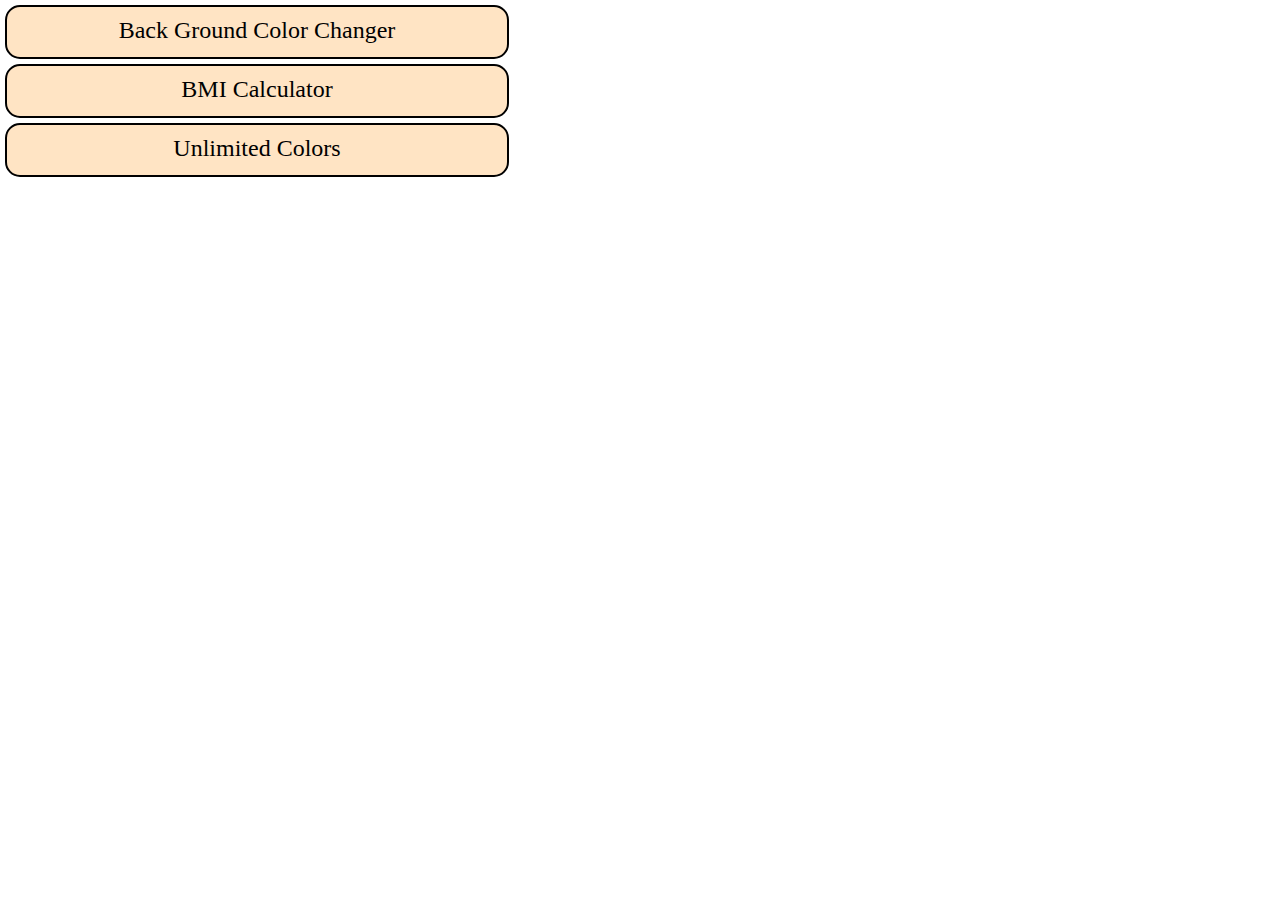
==== index.html @ 0ba02fca "Added links to subfolders" ====
<!DOCTYPE html>
<html lang="en">
<head>
    <meta charset="UTF-8">
    <meta name="viewport" content="width=device-width, initial-scale=1.0">
    <style>
        *{
            margin: 0;
            padding: 0;
        }
        .card{
            height: 50px;
            width: 500px;
            border: 2px solid black;
            border-radius: 15px;
            text-align: center;
            font-size: x-large;
            margin: 5px;
            background-color: bisque;
        }
        .card:active{
            scale: 101%;
        }
        .card:hover{
            cursor: pointer;
        }
        p{
            margin-top: 10px;
        }
        a{
            text-decoration: none;
            transition: color 0.3s ease;
            color: black;
        }
    </style>
    <title>Javascript Mini Projects</title>
</head>
<body>
    <div class="allProjects">
        <a href="./01-ColorChanger/index.html" target="_blank"><div class="card"><p>Back Ground Color Changer</p></div></a>
        <a href="./02-BMICalculator/index.html" target="_blank"><div class="card"><p>BMI Calculator</p></div></a>
        <a href="./unlimitedColors/index.html" target="_blank"><div class="card"><p>Unlimited Colors</p></div></a>
    </div>
</body>
</html>
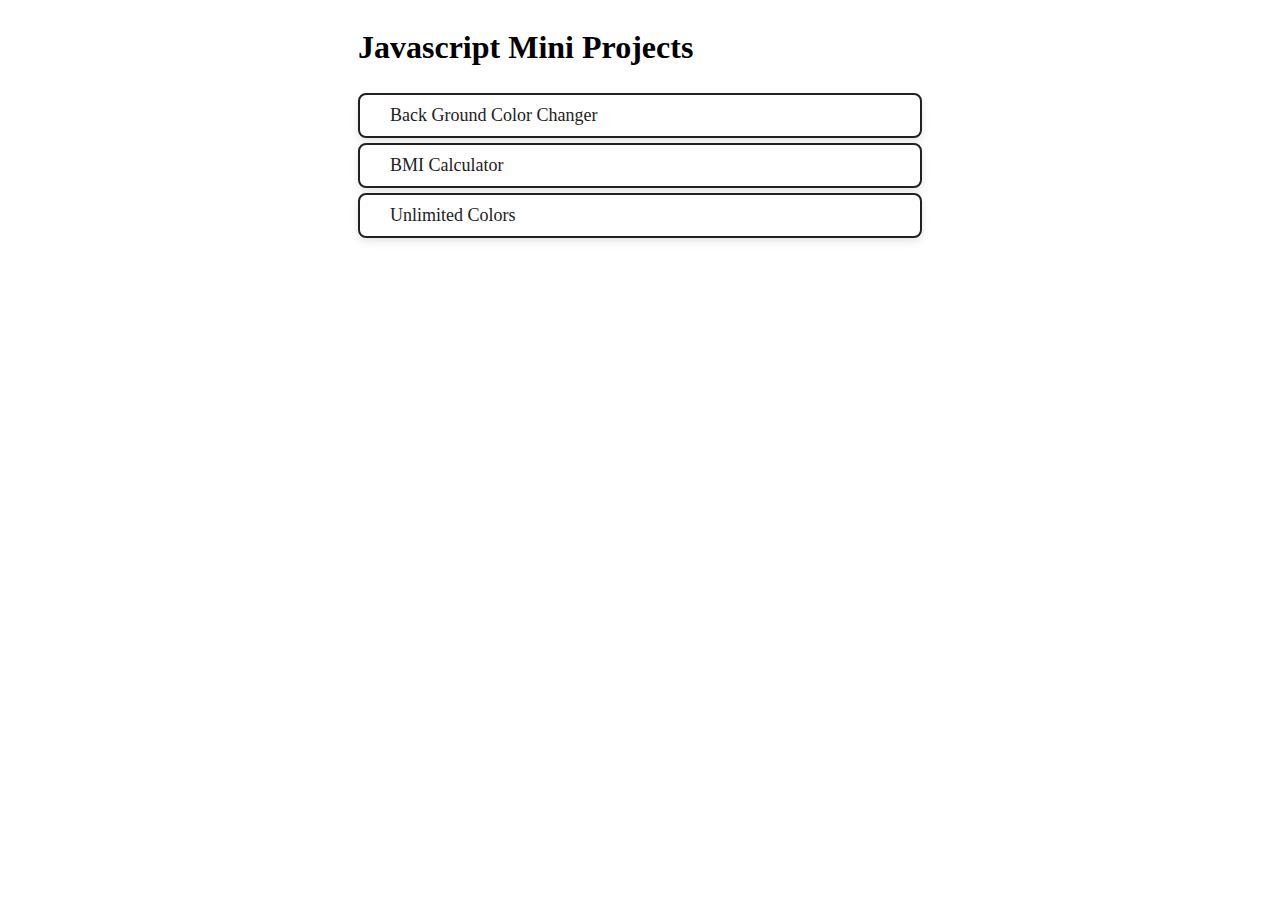
==== commit a1c283e5: "Added random password gererato" ====
--- a/index.html
+++ b/index.html
@@ -4,42 +4,44 @@
     <meta charset="UTF-8">
     <meta name="viewport" content="width=device-width, initial-scale=1.0">
     <style>
-        *{
-            margin: 0;
-            padding: 0;
+        .parent{
+            display: flex;
+            justify-content: center;
+            align-items: center;
         }
-        .card{
-            height: 50px;
+        .projects {
+            display: flex;
+            flex-direction: column;
+        }
+
+        a {
             width: 500px;
-            border: 2px solid black;
-            border-radius: 15px;
-            text-align: center;
-            font-size: x-large;
-            margin: 5px;
-            background-color: bisque;
+            background-color: #fff;
+            padding: 10px 30px;
+            border-radius: 8px;
+            color: #212121;
+            text-decoration: none;
+            border: 2px solid #212121;
+            margin-top: 5px;
+            font-size: large;
+            box-shadow: 0 4px 8px rgba(0, 0, 0, 0.1);
         }
-        .card:active{
-            scale: 101%;
-        }
-        .card:hover{
-            cursor: pointer;
-        }
-        p{
-            margin-top: 10px;
-        }
-        a{
-            text-decoration: none;
-            transition: color 0.3s ease;
-            color: black;
+        a:active{
+            transform: scale(1.01);
         }
     </style>
     <title>Javascript Mini Projects</title>
 </head>
+
 <body>
-    <div class="allProjects">
-        <a href="./01-ColorChanger/index.html" target="_blank"><div class="card"><p>Back Ground Color Changer</p></div></a>
-        <a href="./02-BMICalculator/index.html" target="_blank"><div class="card"><p>BMI Calculator</p></div></a>
-        <a href="./unlimitedColors/index.html" target="_blank"><div class="card"><p>Unlimited Colors</p></div></a>
+    <div class="parent">
+        <div class="projects">
+            <h1>Javascript Mini Projects</h1>
+            <a href="./01-ColorChanger/index.html" target="_blank">Back Ground Color Changer</a>
+            <a href="./02-BMICalculator/index.html" target="_blank">BMI Calculator</a>
+            <a href="./unlimitedColors/index.html" target="_blank">Unlimited Colors</a>
+        </div>
     </div>
 </body>
+
 </html>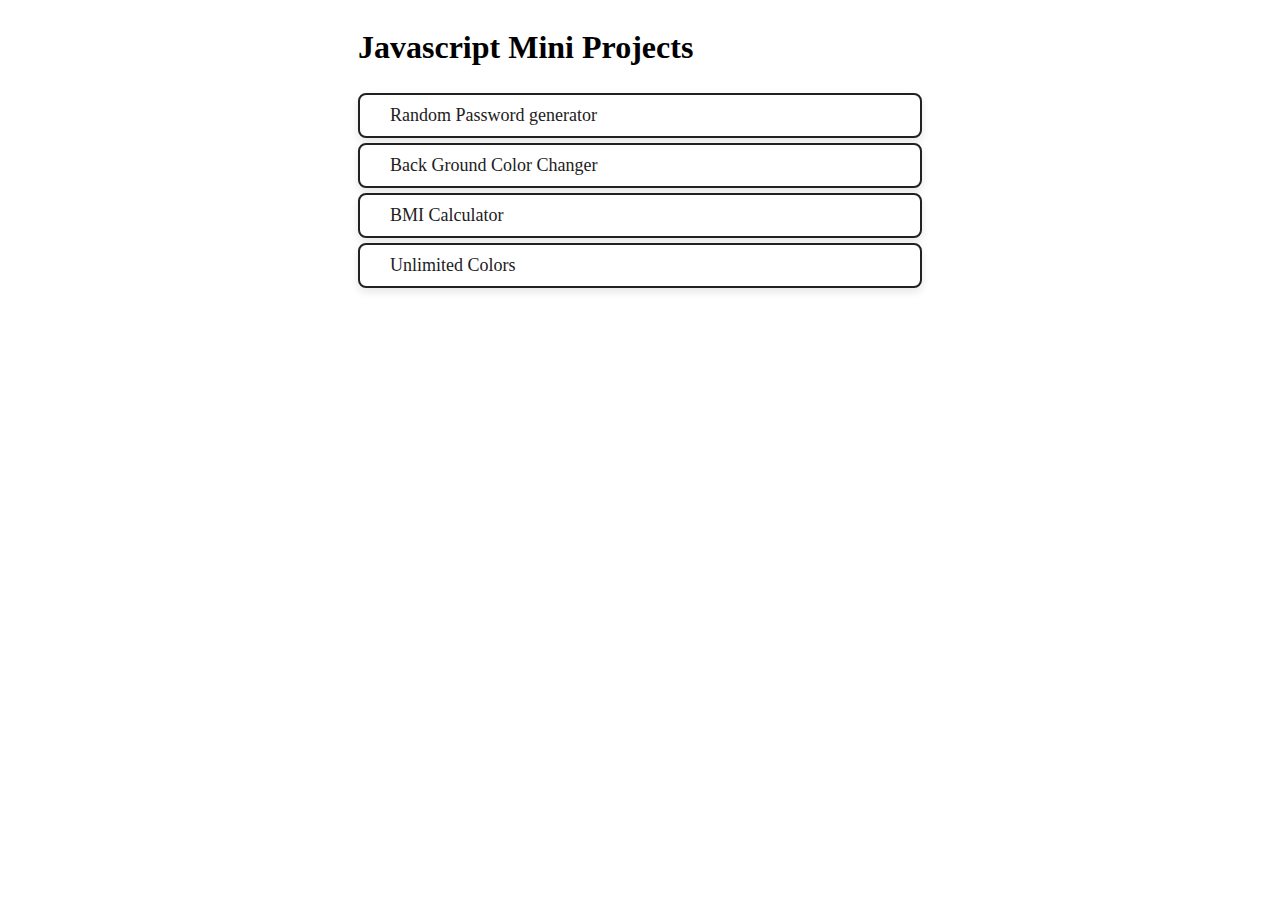
==== commit b34ffc59: "Added random password generator" ====
--- a/index.html
+++ b/index.html
@@ -37,6 +37,7 @@
     <div class="parent">
         <div class="projects">
             <h1>Javascript Mini Projects</h1>
+            <a href="./Random Password generator/index.html" target="_blank">Random Password generator</a>
             <a href="./01-ColorChanger/index.html" target="_blank">Back Ground Color Changer</a>
             <a href="./02-BMICalculator/index.html" target="_blank">BMI Calculator</a>
             <a href="./unlimitedColors/index.html" target="_blank">Unlimited Colors</a>
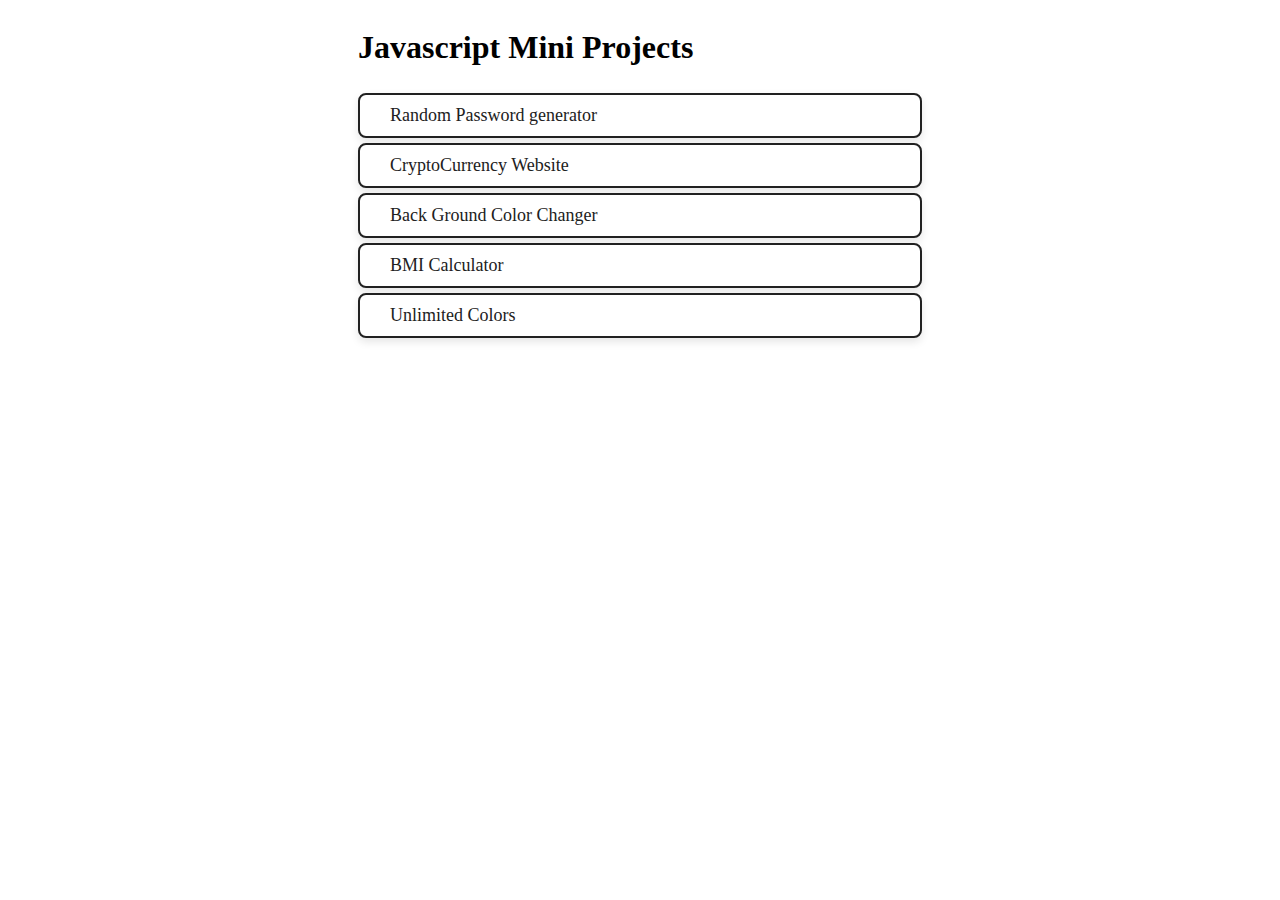
==== commit ba8799d5: "Added crypto currency website" ====
--- a/index.html
+++ b/index.html
@@ -38,6 +38,7 @@
         <div class="projects">
             <h1>Javascript Mini Projects</h1>
             <a href="./Random Password generator/index.html" target="_blank">Random Password generator</a>
+            <a href="./CryptoCurrency Website/index.html" target="_blank">CryptoCurrency Website</a>
             <a href="./01-ColorChanger/index.html" target="_blank">Back Ground Color Changer</a>
             <a href="./02-BMICalculator/index.html" target="_blank">BMI Calculator</a>
             <a href="./unlimitedColors/index.html" target="_blank">Unlimited Colors</a>
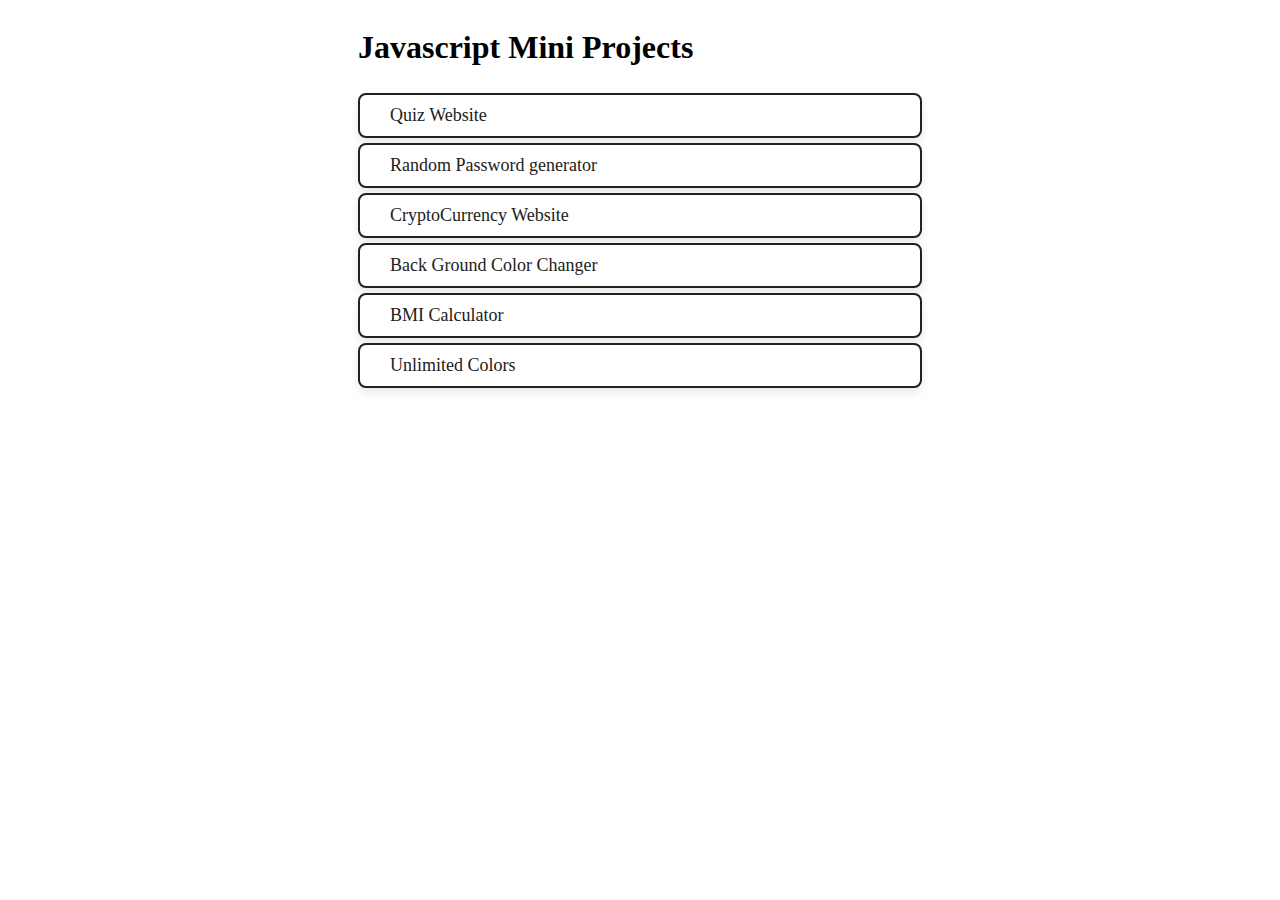
==== commit f030efc6: "Changes added" ====
--- a/index.html
+++ b/index.html
@@ -37,6 +37,7 @@
     <div class="parent">
         <div class="projects">
             <h1>Javascript Mini Projects</h1>
+            <a href="./Quiz-App/index.html" target="_blank">Quiz Website</a>
             <a href="./Random Password generator/index.html" target="_blank">Random Password generator</a>
             <a href="./CryptoCurrency Website/index.html" target="_blank">CryptoCurrency Website</a>
             <a href="./01-ColorChanger/index.html" target="_blank">Back Ground Color Changer</a>
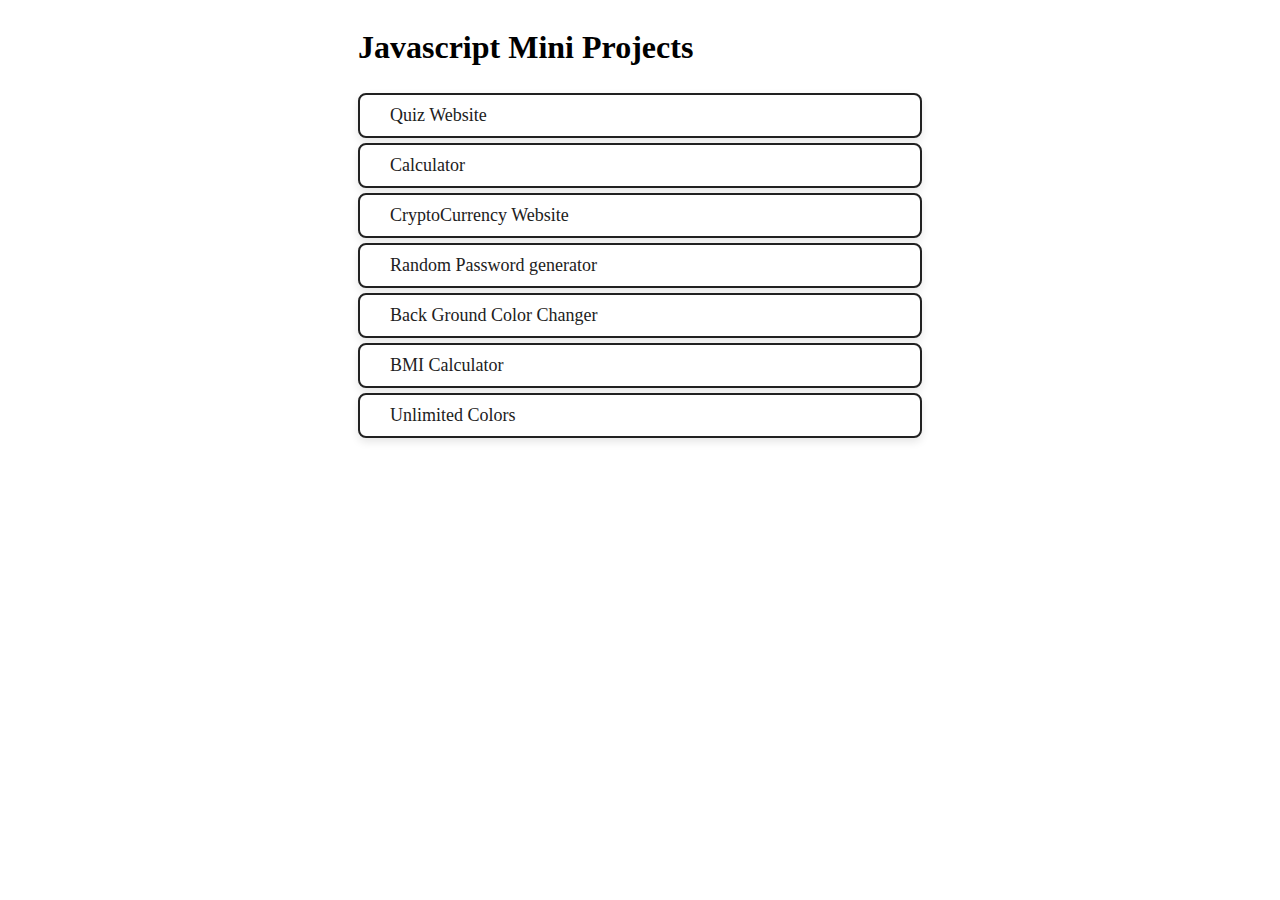
==== commit 60dabf47: "Added calculator" ====
--- a/index.html
+++ b/index.html
@@ -13,7 +13,6 @@
             display: flex;
             flex-direction: column;
         }
-
         a {
             width: 500px;
             background-color: #fff;
@@ -38,8 +37,9 @@
         <div class="projects">
             <h1>Javascript Mini Projects</h1>
             <a href="./Quiz-App/index.html" target="_blank">Quiz Website</a>
+            <a href="./Calculator/index.html" target="_blank">Calculator</a>
+            <a href="./CryptoCurrency Website/index.html" target="_blank">CryptoCurrency Website</a>
             <a href="./Random Password generator/index.html" target="_blank">Random Password generator</a>
-            <a href="./CryptoCurrency Website/index.html" target="_blank">CryptoCurrency Website</a>
             <a href="./01-ColorChanger/index.html" target="_blank">Back Ground Color Changer</a>
             <a href="./02-BMICalculator/index.html" target="_blank">BMI Calculator</a>
             <a href="./unlimitedColors/index.html" target="_blank">Unlimited Colors</a>
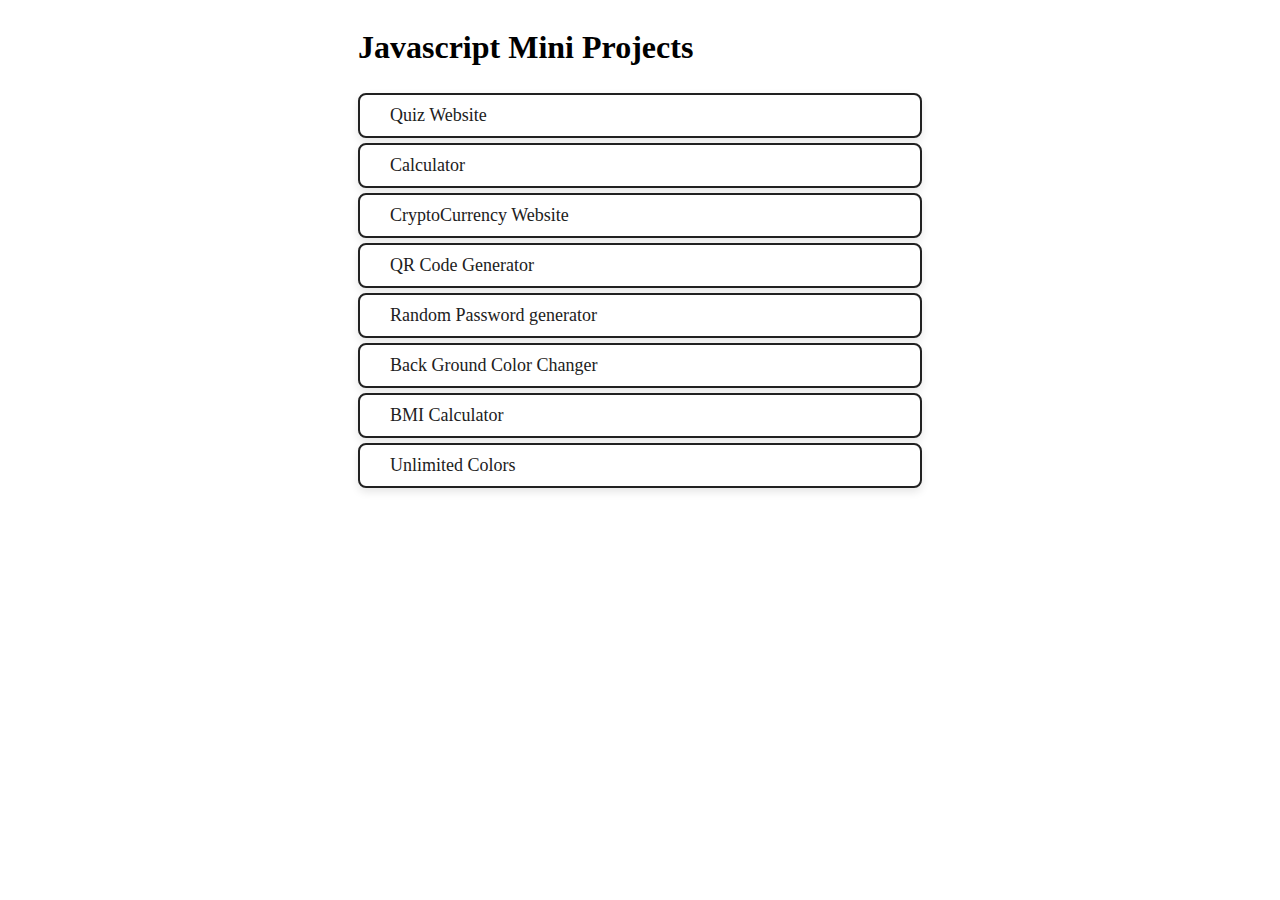
==== commit 1201121f: "Added qrcode generator" ====
--- a/index.html
+++ b/index.html
@@ -39,6 +39,7 @@
             <a href="./Quiz-App/index.html" target="_blank">Quiz Website</a>
             <a href="./Calculator/index.html" target="_blank">Calculator</a>
             <a href="./CryptoCurrency Website/index.html" target="_blank">CryptoCurrency Website</a>
+            <a href="./QR-Code-Generator/index.html" target="_blank">QR Code Generator</a>
             <a href="./Random Password generator/index.html" target="_blank">Random Password generator</a>
             <a href="./01-ColorChanger/index.html" target="_blank">Back Ground Color Changer</a>
             <a href="./02-BMICalculator/index.html" target="_blank">BMI Calculator</a>
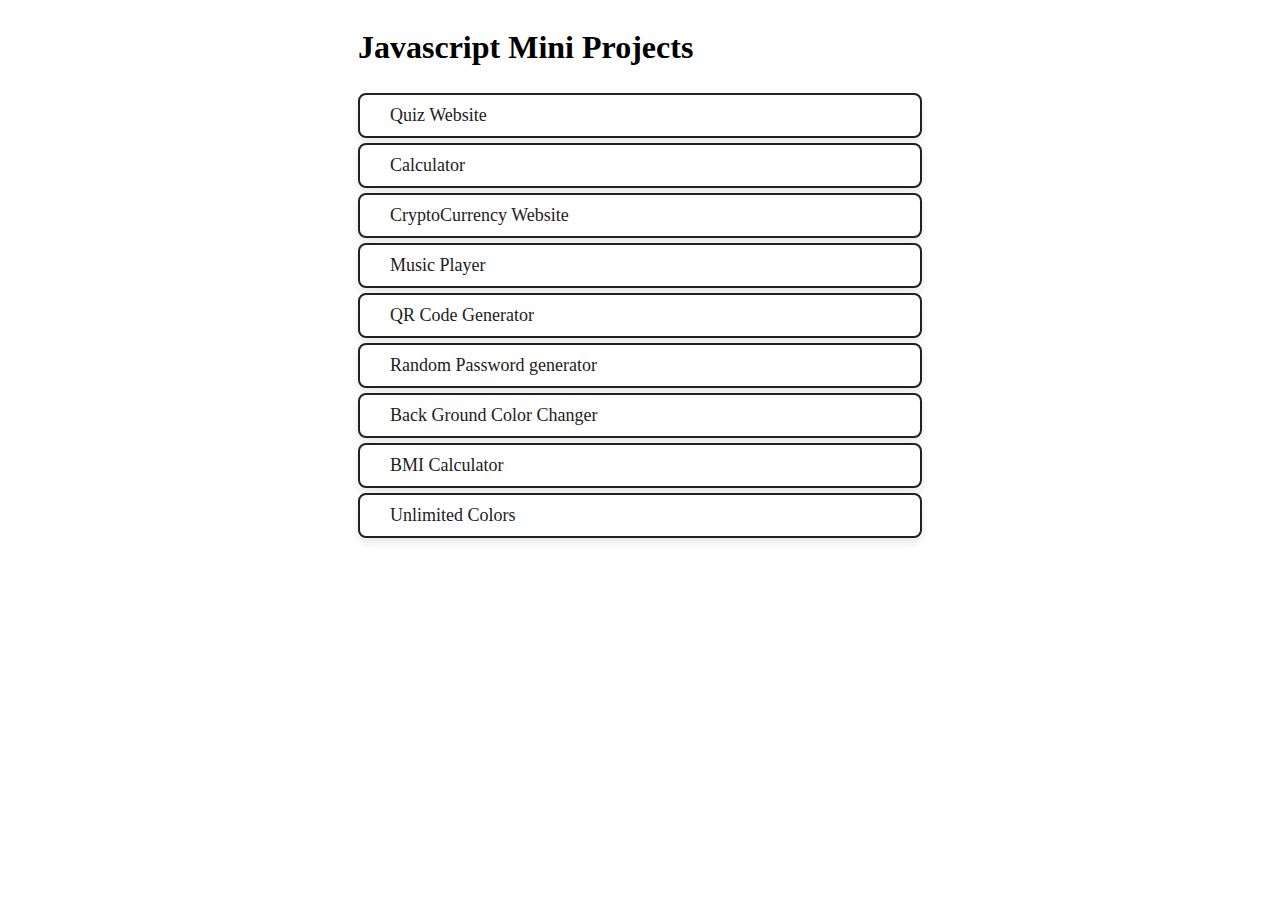
==== commit f9c4b76d: "added music player" ====
--- a/index.html
+++ b/index.html
@@ -39,6 +39,7 @@
             <a href="./Quiz-App/index.html" target="_blank">Quiz Website</a>
             <a href="./Calculator/index.html" target="_blank">Calculator</a>
             <a href="./CryptoCurrency Website/index.html" target="_blank">CryptoCurrency Website</a>
+            <a href="./Music-Player/index.html" target="_blank">Music Player</a>
             <a href="./QR-Code-Generator/index.html" target="_blank">QR Code Generator</a>
             <a href="./Random Password generator/index.html" target="_blank">Random Password generator</a>
             <a href="./01-ColorChanger/index.html" target="_blank">Back Ground Color Changer</a>
